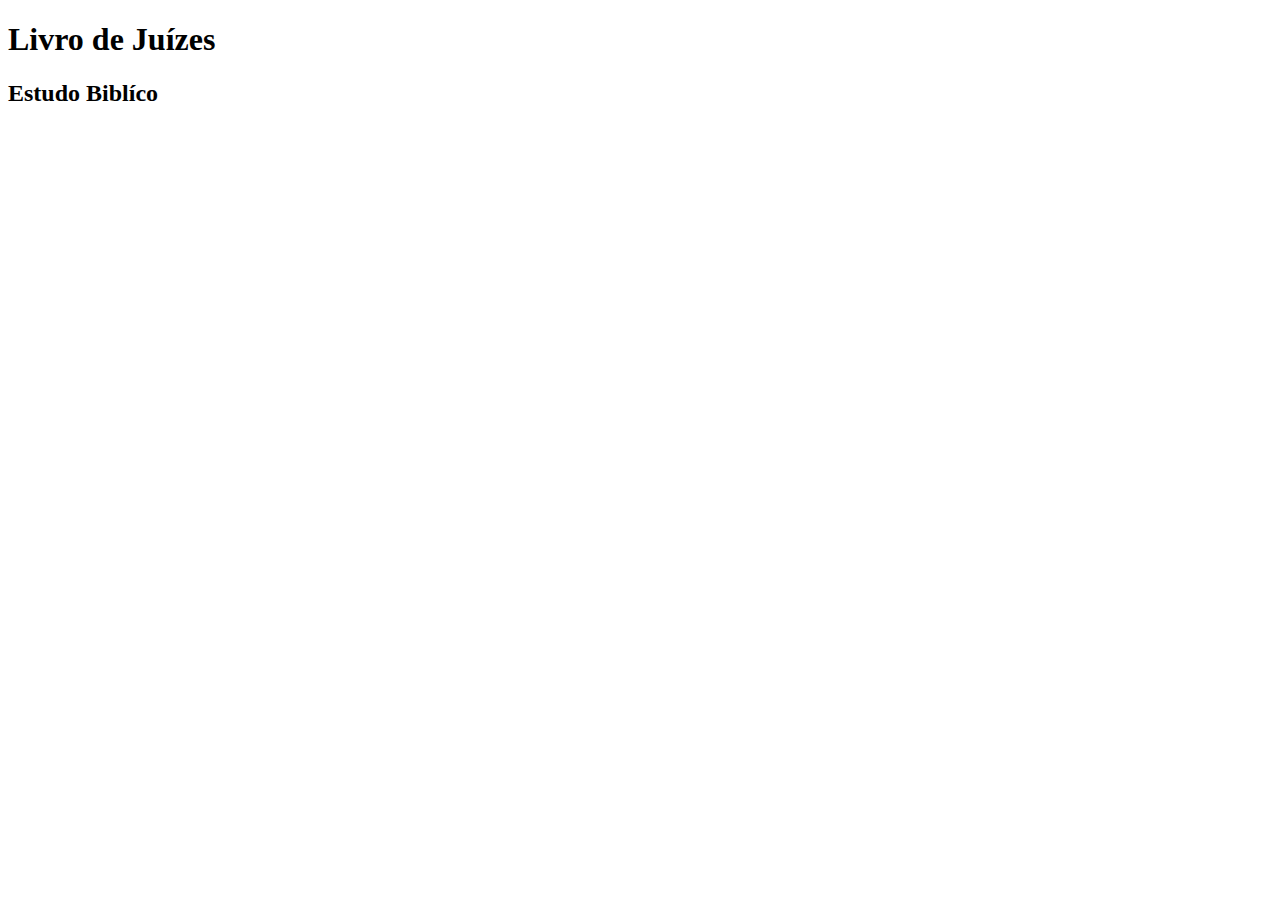
==== index.html @ 65565f74 "criando index e iniciando projeto" ====
<!DOCTYPE html>
<html lang="pt">
<head>
    <meta charset="UTF-8">
    <meta name="viewport" content="width=device-width, initial-scale=1.0">
    <title>Document</title>
</head>
<body>
    <div class="header">
        <h1>Livro de Juízes</h1>
        <h2>Estudo Biblíco</h2>        
    </div>
</body>
</html>
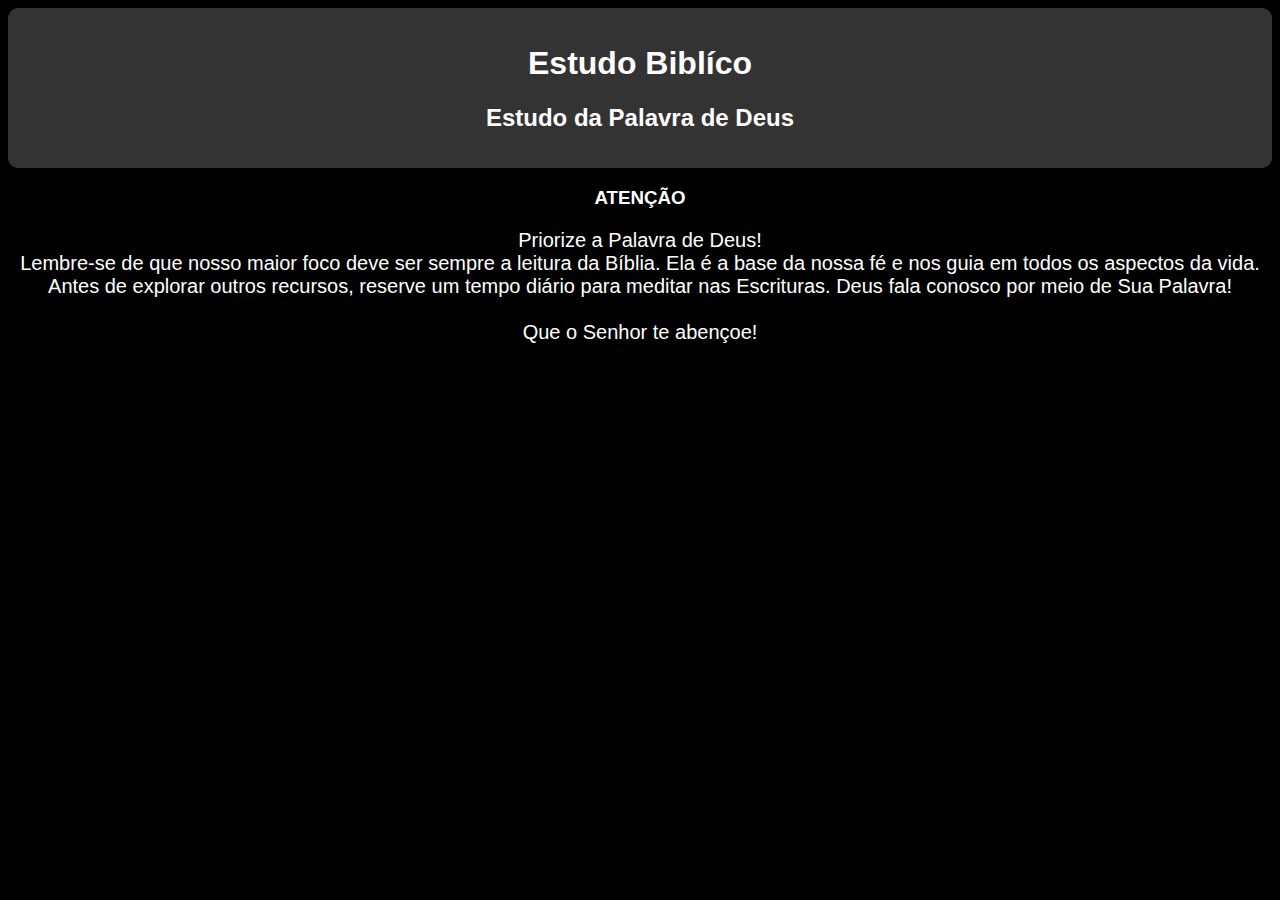
==== commit 132e9d0c: "⚡️ criando um header e textos" ====
--- a/index.html
+++ b/index.html
@@ -3,12 +3,24 @@
 <head>
     <meta charset="UTF-8">
     <meta name="viewport" content="width=device-width, initial-scale=1.0">
-    <title>Document</title>
+    <link rel="stylesheet" href="style.css">
+    <title>Estudo Biblíco</title>
 </head>
 <body>
-    <div class="header">
-        <h1>Livro de Juízes</h1>
-        <h2>Estudo Biblíco</h2>        
+    <header>
+        <h1>Estudo Biblíco</h1>
+        <h2>Estudo da Palavra de Deus</h2>
+    </header>
+    <div>
+        <h3 class="atencao">ATENÇÃO</h3>
+        <p style="color: white;
+        font-size: 20px;
+        text-align: center;"
+                
+        >Priorize a Palavra de Deus! <br>
+        Lembre-se de que nosso maior foco deve ser sempre a leitura da Bíblia. Ela é a base da nossa fé e nos guia em todos os aspectos da vida. Antes de explorar outros recursos, reserve um tempo diário para meditar nas Escrituras. Deus fala conosco por meio de Sua Palavra! <br> <br>
+        Que o Senhor te abençoe!
+    </p>
     </div>
 </body>
-</html>+</html> --- a/style.css
+++ b/style.css
@@ -0,0 +1,42 @@
+body {
+    font-family: Arial, sans-serif;
+    background-color: black
+}
+
+header {
+    color: white;
+    background-color: #333;
+    animation-name: exemple;
+    animation-duration: 7s;
+    animation-iteration-count: infinite;
+    text-align: center;
+    padding: 1em;
+    border-radius: 10px;
+}
+
+@keyframes exemple {
+    from {
+        background-color: #333;
+    }
+    to {
+        background-color: #090808;
+    }
+}
+
+.atencao {
+    color: white;
+    animation-name: exemple2;
+    animation-duration: 1s;
+    animation-iteration-count: infinite;
+    font-weight: bold;
+    text-align: center;
+}
+
+@keyframes exemple2 {
+    from {
+        color: white;
+    }
+    to {
+        color: red;
+    }
+}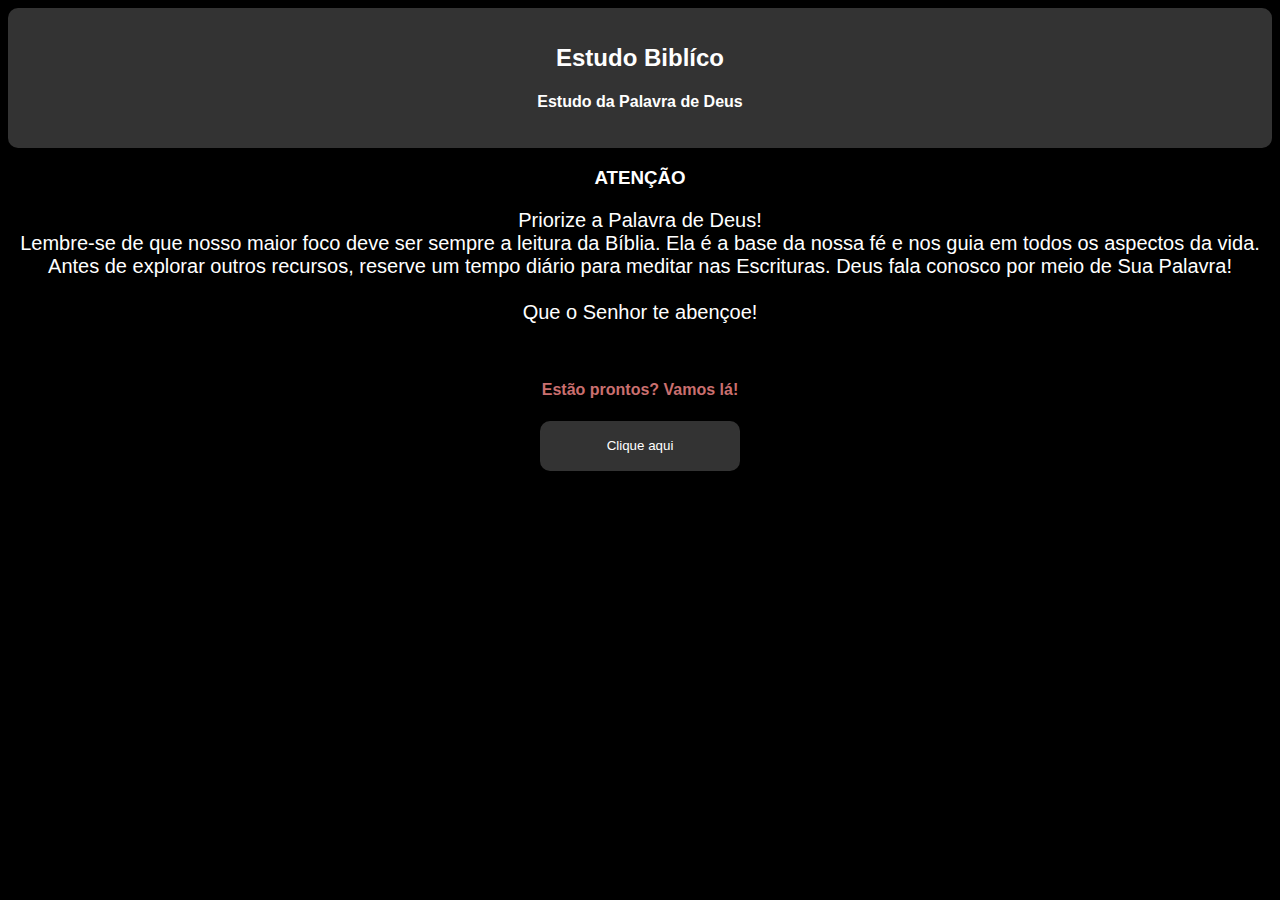
==== commit df4208cf: "criando pagina para o estudo de juizes" ====
--- a/index.html
+++ b/index.html
@@ -8,8 +8,8 @@
 </head>
 <body>
     <header>
-        <h1>Estudo Biblíco</h1>
-        <h2>Estudo da Palavra de Deus</h2>
+        <h2>Estudo Biblíco</h2>
+        <h4>Estudo da Palavra de Deus</h4>
     </header>
     <div>
         <h3 class="atencao">ATENÇÃO</h3>
@@ -22,5 +22,13 @@
         Que o Senhor te abençoe!
     </p>
     </div>
+    <div class="container">
+        <h4>
+            Estão prontos? Vamos lá!
+        </h4>
+        <a href="juizes.html">
+          <button>Clique aqui</button>
+        </a>
+    </div>
 </body>
 </html> --- a/style.css
+++ b/style.css
@@ -39,4 +39,21 @@
     to {
         color: red;
     }
+}
+
+.container {
+    color: rgb(202, 111, 111);
+    text-align: center;
+    padding: 1em;
+}
+
+button {
+    background-color: #333;
+    color: white;
+    padding: 0.5em 1em;
+    border: none;
+    height: 50px;
+    width: 200px;
+    border-radius: 10px;
+    cursor: pointer;
 }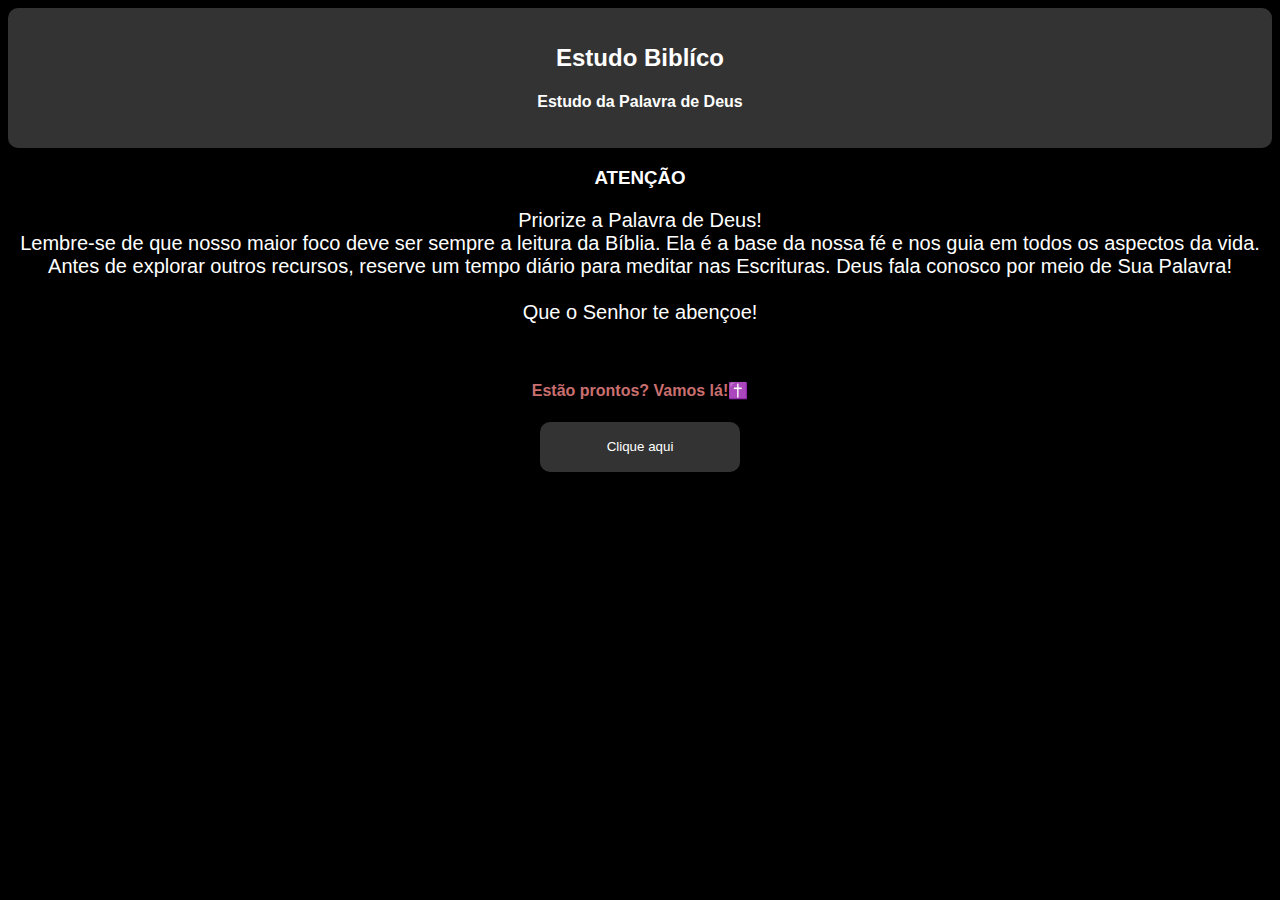
==== commit 6dc772ab: "adicionando primeiro video aula do site" ====
--- a/index.html
+++ b/index.html
@@ -1,5 +1,5 @@
 <!DOCTYPE html>
-<html lang="pt">
+<html lang="pt-br">
 <head>
     <meta charset="UTF-8">
     <meta name="viewport" content="width=device-width, initial-scale=1.0">
@@ -24,7 +24,7 @@
     </div>
     <div class="container">
         <h4>
-            Estão prontos? Vamos lá!
+            Estão prontos? Vamos lá!✝️
         </h4>
         <a href="juizes.html">
           <button>Clique aqui</button>
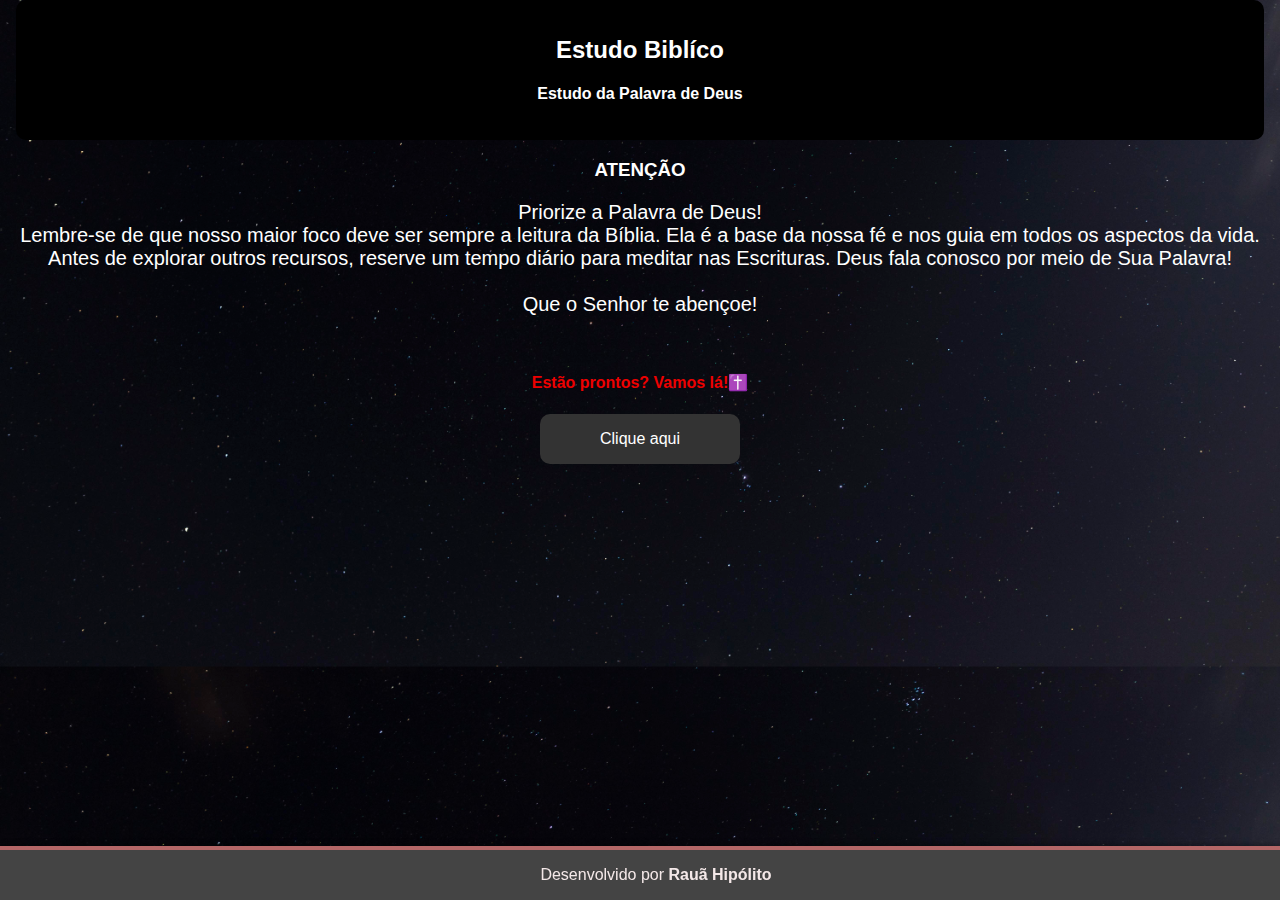
==== commit a1d5abc5: "adicionando footer" ====
--- a/index.html
+++ b/index.html
@@ -3,6 +3,7 @@
 <head>
     <meta charset="UTF-8">
     <meta name="viewport" content="width=device-width, initial-scale=1.0">
+    <link rel="icon" href="icons8-holy-bible-94.png" type="image/png">
     <link rel="stylesheet" href="style.css">
     <title>Estudo Biblíco</title>
 </head>
@@ -30,5 +31,8 @@
           <button>Clique aqui</button>
         </a>
     </div>
+    <footer>
+        <p>Desenvolvido por <a href="https://meu-portfolio-nine-gamma.vercel.app/" target="_blank">Rauã Hipólito</a></p>
+    </footer>         
 </body>
 </html> --- a/style.css
+++ b/style.css
@@ -1,22 +1,27 @@
 body {
+    background-image: url(image/panoramic-view-sunset-night.jpg);
+    background-size: cover;
+    background-position: center;
+    margin: 0;
+    padding: 0;
     font-family: Arial, sans-serif;
-    background-color: black
 }
 
 header {
     color: white;
-    background-color: #333;
+    background-color: #000000;
     animation-name: exemple;
     animation-duration: 7s;
     animation-iteration-count: infinite;
     text-align: center;
     padding: 1em;
     border-radius: 10px;
+    margin: 0 1em;
 }
 
 @keyframes exemple {
     from {
-        background-color: #333;
+        background-color: #040404;
     }
     to {
         background-color: #090808;
@@ -30,6 +35,7 @@
     animation-iteration-count: infinite;
     font-weight: bold;
     text-align: center;
+    margin: 1em 0;
 }
 
 @keyframes exemple2 {
@@ -42,9 +48,10 @@
 }
 
 .container {
-    color: rgb(202, 111, 111);
+    color: rgb(238, 0, 0);
     text-align: center;
     padding: 1em;
+    margin: 0 1em;
 }
 
 button {
@@ -56,4 +63,93 @@
     width: 200px;
     border-radius: 10px;
     cursor: pointer;
-}+    font-size: 1em;
+}
+
+/* Media Queries */
+@media (max-width: 768px) {
+    header {
+        padding: 0.5em;
+    }
+
+    .container {
+        padding: 0.5em;
+    }
+
+    button {
+        width: 100%;
+        height: auto;
+        padding: 0.75em;
+        font-size: 0.9em;
+    }
+}
+
+@media (max-width: 480px) {
+    header {
+        font-size: 0.9em;
+        padding: 0.5em;
+    }
+
+    .container {
+        font-size: 0.9em;
+        padding: 0.5em;
+    }
+
+    button {
+        width: 100%;
+        height: auto;
+        padding: 0.75em;
+        font-size: 0.8em;
+    }
+
+    .atencao {
+        font-size: 0.9em;
+    }
+}
+
+
+footer {
+    background-color: #444; /* Cor de fundo mais impactante */
+    color: #f4e8e8; /* Cor do texto */
+    text-align: center; /* Alinha o texto ao centro */
+    padding: 1em;
+    position: fixed; /* Mantém o footer fixo na parte inferior */
+    bottom: 0; /* Alinha o footer à parte inferior da tela */
+    width: 100%; /* Largura total */
+    border-top: 4px solid #b46767; /* Linha superior mais espessa para destaque */
+    box-shadow: 0 -2px 5px rgba(0, 0, 0, 0.3); /* Sombra para adicionar profundidade */
+    z-index: 1000; /* Garante que o footer fique acima de outros elementos */
+}
+
+footer p {
+    margin: 0; /* Remove margens do parágrafo */
+    font-size: 1em; /* Tamanho da fonte do texto */
+}
+
+footer a {
+    color: #f4e8e8; /* Cor do link */
+    text-decoration: none; /* Remove sublinhado do link */
+    font-weight: bold; /* Deixa o link em negrito */
+}
+
+footer a:hover {
+    text-decoration: underline; /* Sublinha o link ao passar o mouse */
+    color: #ffcccb; /* Muda a cor do link ao passar o mouse */
+}
+
+/* Media Queries para Footer */
+@media (max-width: 768px) {
+    footer {
+        padding: 0.75em;
+        font-size: 0.9em; /* Ajusta o tamanho da fonte */
+        border-top-width: 3px; /* Reduz a largura da borda superior */
+    }
+}
+
+@media (max-width: 480px) {
+    footer {
+        padding: 0.5em;
+        font-size: 0.8em; /* Ajusta o tamanho da fonte */
+        border-top-width: 2px; /* Reduz ainda mais a largura da borda superior */
+    }
+}
